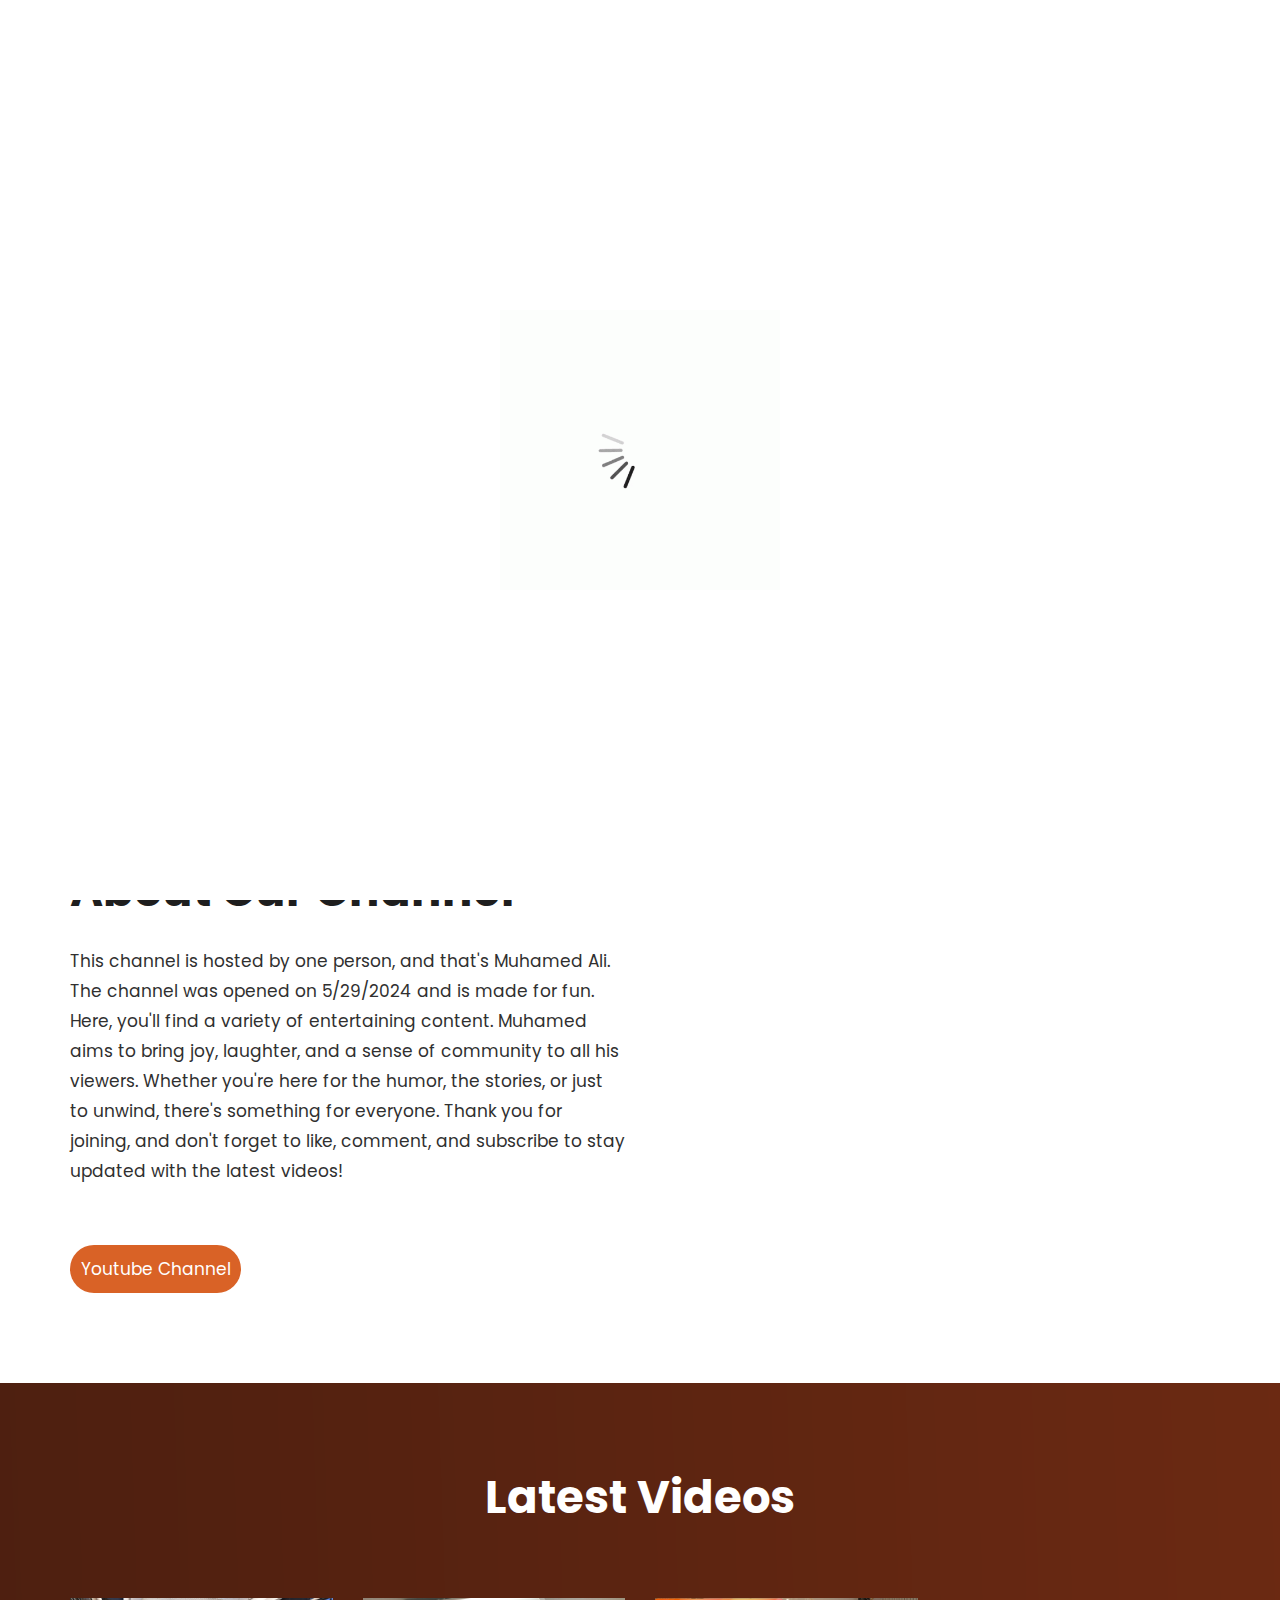
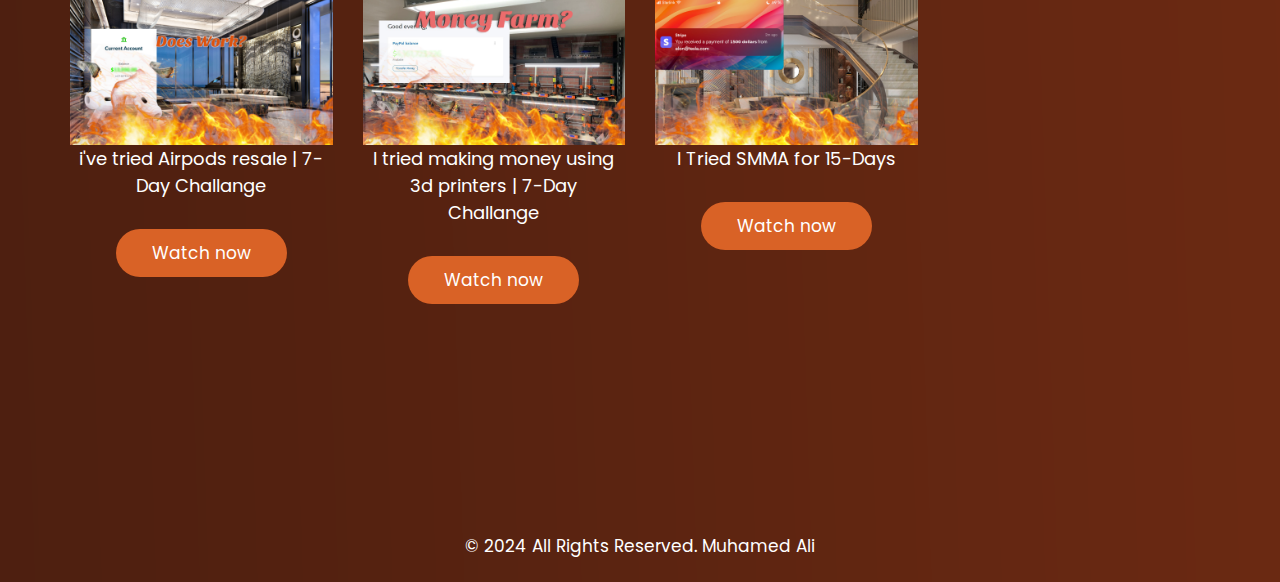
==== index.html @ d45dde5b "Update index.html" ====
<!DOCTYPE html>
<html lang="en">
   <head>
      <meta charset="utf-8">
      <meta http-equiv="X-UA-Compatible" content="IE=edge">
      <meta name="viewport" content="width=device-width, initial-scale=1">
      <meta name="viewport" content="initial-scale=1, maximum-scale=1">
      <link rel="icon" type="image/x-icon" href="images/Favicon.png">
      <title>Maah</title>
      <link rel="stylesheet" href="css/bootstrap.min.css">
      <link rel="stylesheet" href="css/style.css">
   </head>
   <body class="main-layout">
      <div class="loader_bg">
         <div class="loader"><img src="images/loading.gif" alt="#"/></div>
      </div>

      <header>
         <div class="menu_sitbar di_mr01">
            <div class="logo">
               <a href="index.html">      <a href="index.html"><img src="images/logo.png" alt="#"/></a>
            </div>
            <nav class="navigation navbar navbar-expand-md navbar-dark ">
               <button class="navbar-toggler" type="button" data-toggle="collapse" data-target="#navbarsExample05" aria-controls="navbarsExample05" aria-expanded="false" aria-label="Toggle navigation">
               <span class="navbar-toggler-icon"></span>
               </button>
               <div class="collapse navbar-collapse" id="navbarsExample05">
                  <ul class="navbar-nav mr-auto">
                     <li class="nav-item active">
                        <a class="nav-link" href="index.html">Home</a>
                     </li>
                     <li class="nav-item">
                        <a class="nav-link" href="quality.html">Videos</a>
                     </li>
                     <li class="nav-item">
                        <a class="nav-link" href="vote.html">Vote</a>
                     </li>
                     <li class="nav-item">
                        <a class="nav-link" href="contact.html">Contact Us</a>
                     </li>
                  </ul>
               </div>
            </nav>
         </div>
         <div class="header_full_banne">
            <div class="header">
               <div class="container-fluid">
                  <div class="row d_flex">
                     <div class=" col-md-2 col-sm-3 col logo_section di_mr0">
                        <div class="full">
                           <div class="center-desk">
                              <div class="logo">
                                 <a href="index.html"><img src="images/logo.png" alt="#"/></a>
                              </div>
                           </div>
                        </div>
                     </div>
                     <div class="col-md-8 col-sm-9 di_mr0">
                        <nav class="navigation navbar navbar-expand-md navbar-dark ">
                           <button class="navbar-toggler" type="button" data-toggle="collapse" data-target="#navbarsExample04" aria-controls="navbarsExample04" aria-expanded="false" aria-label="Toggle navigation">
                           <span class="navbar-toggler-icon"></span>
                           </button>
                           <div class="collapse navbar-collapse" id="navbarsExample04">
                              <ul class="navbar-nav mr-auto">
                                 <li class="nav-item active">
                                    <a class="nav-link" href="index.html">Home</a>
                                 </li>
                                 <li class="nav-item">
                                    <a class="nav-link" href="quality.html">Videos</a>
                                 </li>
                                 <li class="nav-item">
                                    <a class="nav-link" href="vote.html">vote</a>
                                 </li>
                                 <li class="nav-item">
                                    <a class="nav-link" href="contact.html">Contact Us</a>
                                 </li>
                              </ul>
                           </div>
                        </nav>
                     </div>
                     <div class=" col-md-8 d_none">
                        <ul class="conta_top">
                        </ul>
                     </div>
                     <div class="col-md-4">
                       <br><br>
                     </div>
                  </div>
               </div>
            </div>

            <div class="full_bg">
               <div class="slider_main">
                  <div class="container-fluid">
                     <div class="row">
                        <div class="col-md-12">
                           <div id="carouselExampleIndicators" class="carousel slide">
                              <ol class="carousel-indicators">
                                 <li data-target="#carouselExampleIndicators" data-slide-to="0" class="active"></li>
                              </ol>
                              <div class="carousel-inner">
                                 <div class="carousel-item active">
                                    <div class="carousel-caption relative">
                                       <div class="row d_flex">
                                          <div  class="col-md-7">
                                             <div class="board">
                                                <h3>
                                                   New Video!!
                                                </h3>
                                                <p>There is a new video uploded to our youtube channel, WATCH NOW!</p>
                                                <a class="read_more" href="https://www.youtube.com/watch?v=ZDXrQj17_Co" target="_blank">Watch</a>
                                             </div>
                                          </div>
                                          <div class="col-md-5">
                                             <div class="banner_img">
                                                <!--<figure><img class="img_responsive" src="images/banner_img.png"></figure>-->
                                             </div>
                                          </div>
                                       </div>
                                    </div>
                                 </div>
                                 <!--      !!!!EXTRA SLIDE!!!!!!!
                                 <div class="carousel-item">
                                    <div class="carousel-caption relative">
                                       <div class="row d_flex">
                                          <div  class="col-md-7">
                                             <div class="board">
                                                <h3>
                                                   There is discount on all tools
                                                </h3>
                                                <p>There is 20% off discount on all tools. BUY NOW</p>
                                                <a class="read_more" href="quality.html">Contact  </a>
                                             </div>
                                          </div>
                                          <div class="col-md-5">
                                             <div class="banner_img">
                                                <figure><img class="img_responsive" src="images/banner_img.png"></figure>
                                             </div>
                                          </div>
                                       </div>
                                    </div>
                                 </div>
                              </div> -->
                              <a class="carousel-control-prev" href="#carouselExampleIndicators" role="button" data-slide="prev">
                              <i class="fa fa-long-arrow-left" aria-hidden="true"></i>
                              <span class="sr-only">Previous</span>
                              </a>
                              <a class="carousel-control-next" href="#carouselExampleIndicators" role="button" data-slide="next">
                              <i class="fa fa-long-arrow-right" aria-hidden="true"></i>
                              <span class="sr-only">Next</span>
                              </a>
                           </div>
                        </div>
                     </div>
                  </div>
               </div>
            </div>
         </div>
      </header>
      <div class="about">
         <div class="container">
            <div class="row d_flex">
               <div class="col-md-6">
                  <div class="titlepage text_align_left">
                     <h2>About Our Channel</h2>
                     <p>This channel is hosted by one person, and that's Muhamed Ali. The channel was opened on 5/29/2024 and is made for fun. Here, you'll find a variety of entertaining content. Muhamed aims to bring joy, laughter, and a sense of community to all his viewers. Whether you're here for the humor, the stories, or just to unwind, there's something for everyone. Thank you for joining, and don't forget to like, comment, and subscribe to stay updated with the latest videos!
                     </p>
                     <a class="read_more" href="https://www.youtube.com/">Youtube Channel</a>
                  </div>
               </div>
               <div class="col-md-6">
                  <div class="about_img text_align_center">
                  </div>
               </div>
            </div>
         </div>
      </div>
      <div class="quality">
         <div class="container">
            <div class="row">
               <div class="col-md-12">
                  <div class="titlepage text_align_center">
                     <h2>Latest Videos</h2>
                     </p>
                  </div>
               </div>
            </div>
            <div class="row">
               <div class="col-xl-3 col-lg-6 col-md-6 col-sm-6">
                  <div class="quality-box ">
                     <a href="Payment.html"><figure><img src="images/quality1.png" alt="#"/></figure></a>
                  </div>
                 <center><h3>i've tried Airpods resale | 7-Day Challange</h3></center>

                  <div class="col-sm-12">
                     <a class="read_more" href="https://youtube.com">Watch now</a>

                  </div> <br><br>
               </div>
               <div class="col-xl-3 col-lg-6 col-md-6 col-sm-6">
                  <div class="quality-box ">
                     <a href="Payment.html"><figure><img src="images/quality2.png" alt="#"/></figure></a>
                  </div>
                 <center><h3>I tried making money using 3d printers | 7-Day Challange</h3></center>

                  <div class="col-sm-12">
                     <a class="read_more" href="https://youtube.com">Watch now</a>

                  </div> <br><br>
               </div>
               <div class="col-xl-3 col-lg-6 col-md-6 col-sm-6">
                  <div class="quality-box ">
                     <a href="Payment.html"><figure><img src="images/quality3.png" alt="#"/></figure></a>
                  </div>
                 <center><h3>I Tried SMMA for 15-Days</h3></center>

                  <div class="col-sm-12">
                     <a class="read_more" href="https://youtube.com">Watch now</a>

                  </div> <br><br>
               </div>
            </div>
         </div>
      </div>
    
      <footer>
         <div class="footer">
            <div class="container">
               </div>
            </div>
            <div class="copyright">
               <div class="container">
                  <div class="row">
                     <div class="col-md-12">
                        <p>© 2024 All Rights Reserved.  <a href="https://www.youtube.com/@Maah_Ali"> Muhamed Ali</a></p>
                     </div>
                  </div>
               </div>
            </div>
         </div>
      </footer>

      <script src="js/jquery.min.js"></script>
      <script src="js/custom.js"></script>
   </body>
</html>
---- css/style.css ----
@import url('https://fonts.googleapis.com/css?family=Rajdhani:300,400,500,600,700');
@import url('https://fonts.googleapis.com/css?family=Poppins:100,100i,200,200i,300,300i,400,400i,500,500i,600,600i,700,700i,800,800i,900,900i');
@import url('https://fonts.googleapis.com/css?family=Roboto:300,400,500,700,900&display=swap');
@import url('https://fonts.googleapis.com/css?family=Courgette&display=swap');


@import url(animate.min.css);
@import url(normalize.css);
@import url(icomoon.css);
@import url(font-awesome.min.css);
@import url(meanmenu.css);
@import url(owl.carousel.min.css);
@import url(swiper.min.css);
@import url(slick.css);
@import url(jquery.fancybox.min.css);
@import url(jquery-ui.css);
@import url(nice-select.css);

* {
     box-sizing: border-box !important;
}

.container {
     max-width: 1170px;
}

html {
     scroll-behavior: smooth;
}

body {
     color: #fff;
     font-size: 14px;
     font-family: 'Poppins', sans-serif;
     line-height: 1.80857;
     font-weight: normal;
     background: url(../images/body_bg.png);
     background-size: 100% 100%;
     background-position: center;
     background-repeat: no-repeat;
}

a {
     color: #1f1f1f;
     text-decoration: none !important;
     outline: none !important;
     -webkit-transition: all .3s ease-in-out;
     -moz-transition: all .3s ease-in-out;
     -ms-transition: all .3s ease-in-out;
     -o-transition: all .3s ease-in-out;
     transition: all .3s ease-in-out;
}

h1,
h2,
h3,
h4,
h5,
h6 {
     letter-spacing: 0;
     font-weight: normal;
     position: relative;
     padding: 0;
     font-weight: normal;
     line-height: normal;
     color: #fff;
     margin: 0
}

h1 {
     font-size: 24px;
}

h2 {
     font-size: 22px;
}

h3 {
     font-size: 18px;
}

h4 {
     font-size: 16px
}

h5 {
     font-size: 14px
}

h6 {
     font-size: 13px
}

*,
*::after,
*::before {
     -webkit-box-sizing: border-box;
     -moz-box-sizing: border-box;
     box-sizing: border-box;
}

h1 a,
h2 a,
h3 a,
h4 a,
h5 a,
h6 a {
     color: #fff;
     text-decoration: none!important;
     opacity: 1
}

button:focus {
     outline: none;
}

ul,
li,
ol {
     margin: 0px;
     padding: 0px;
     list-style: none;
     color: #fff;
}

p {
     margin: 0px;
     font-weight: 400;
     font-size: 17px;
     line-height: 28px;
     color: #fff;
}

a {
     color: #fff;
     text-decoration: none;
     outline: none !important;
}

a,
.btn {
     text-decoration: none !important;
     outline: none !important;
     -webkit-transition: all .3s ease-in-out;
     -moz-transition: all .3s ease-in-out;
     -ms-transition: all .3s ease-in-out;
     -o-transition: all .3s ease-in-out;
     transition: all .3s ease-in-out;
}

img {
     max-width: 100%;
     height: auto;
}

 :focus {
     outline: 0;
}

.btn-custom {
     margin-top: 20px;
     background-color: transparent !important;
     border: 2px solid #ddd;
     padding: 12px 40px;
     font-size: 16px;
}

.lead {
     font-size: 18px;
     line-height: 30px;
     color: #767676;
     margin: 0;
     padding: 0;
}

.form-control:focus {
     border-color: #ffffff !important;
     box-shadow: 0 0 0 .2rem rgba(255, 255, 255, .25);
}

.navbar-form input {
     border: none !important;
}

.badge {
     font-weight: 500;
}

blockquote {
     margin: 20px 0 20px;
     padding: 30px;
}

button {
     border: 0;
     margin: 0;
     padding: 0;
     cursor: pointer;
}

.full {
     float: left;
     width: 100%;
}

.full {
     width: 100%;
     float: left;
     margin: 0;
     padding: 0;
}

.titlepage {
     padding-bottom: 60px;
}

.titlepage h2 {
     font-size: 45px;
     color: #fff;
     line-height: 50px;
     font-weight: bold;
     padding: 0;
     display: inline-block;
}

.d_flex {
     display: flex;
     align-items: center;
     flex-wrap: wrap;
}

.read_more {
     font-size: 17px;
     background: #d96226;
     max-width: 171px;
     width: 100%;
     height: 48px;
     display: block;
     line-height: 48px;
     transition: ease-in all 0.5s;
     font-weight: 400;
     text-align: center;
     color: #fff;
     z-index: 999;
     border-radius: 30px;
}

.read_more:hover {
     background: #000000;
     color: #fff;
     transition: ease-in all 0.5s;
}

.text_align_left {
     text-align: left;
}

.text_align_right {
     text-align: right;
}

.text_align_center {
     text-align: center;
}

.img_responsive {
     max-width: 100%;
}


.loader_bg {
     position: fixed;
     z-index: 9999999;
     background: #fff;
     width: 100%;
     height: 100%;
}

.loader {
     height: 100%;
     width: 100%;
     position: absolute;
     left: 0;
     top: 0;
     display: flex;
     justify-content: center;
     align-items: center;
}

.loader img {
     width: 280px;
}


/*-- header --*/

.menu_sitbar {
     float: left;
     width: 120px;
     height: 100%;
     padding: 21px 33px;
     position: absolute;
     top: 0;
     left: 0;
}

.logo a {
     font-weight: 600;
     font-size: 30px;
     writing-mode: vertical-lr;
     text-orientation: upright;
}

.header_full_banne {
     padding-left: 125px;
}

.header {
     width: 100%;
     height: 107px;
     padding: 27px 30px;
}

.di_mr0 {
     display: none;
}

.navigation.navbar {
     margin-top: 70px;
     transform: rotate(180deg);
}

.navigation.navbar-expand-md .navbar-nav {
     flex-direction: column !important;
}

.navigation.navbar-dark .navbar-nav .nav-link {
     padding: 15px 0px;
     color: #fff;
     font-size: 17px;
     line-height: 20px;
     font-weight: 400;
     border-radius: 30px;
     text-transform: uppercase;
     writing-mode: vertical-rl;
     text-orientation: mixed;
}

.navigation.navbar-dark .navbar-nav .nav-link:focus,
.navigation.navbar-dark .navbar-nav .nav-link:hover {
     color: #d96226;
}

.navigation.navbar-dark .navbar-nav .active>.nav-link,
.navigation.navbar-dark .navbar-nav .nav-link.active,
.navigation.navbar-dark .navbar-nav .nav-link.show,
.navigation.navbar-dark .navbar-nav .show>.nav-link {
     color: #d96226;
}

.di_no {
     display: none;
}

ul.email {
     padding-top: 1px;
     display: flex;
     align-items: center;
     justify-content: flex-end;
     flex-wrap: wrap;
}

ul.email li {
     padding: 0px 30px;
}

ul.email li:nth-child(2) {
     padding-right: 0;
}

ul.email li a {
     font-size: 29px;
}

ul.email li a:hover {
     color: #fff;
}

ul.email li i {
     font-size: 19px;
}

ul.conta_top {
     display: flex;
     align-items: center;
     flex-wrap: wrap;
     padding-top: 25px;
}

ul.conta_top li {
     text-align: left;
     padding-bottom: 20px;
     font-size: 16px;
     line-height: 11px;
     padding-right: 46px;
}

ul.conta_top li:last-child {
     padding-right: 0;
}

ul.conta_top li i {
     padding-right: 15px;
     text-align: center;
     font-size: 16px;
}

ul.conta_top li a {
     color: #fff;
}


.slider_main {
     padding-top: 12%;
}

.relative {
     left: 0;
     right: 0;
     text-align: left;
     position: inherit;
}

.carousel-indicators {
     bottom: 0;
}

.carousel-control.right,
.carousel-control.left {
     background-image: none;
}

.carousel-item {
     min-height: 350px;
     height: 100%;
     width: 100%;
}

.board .read_more {
     margin-top: 55px;
     text-transform: uppercase;
     font-weight: 600;
     max-width: 250px;
     height: 65px;
     line-height: 65px;
}

.relative h3 {
     padding-bottom: 43px;
     font-size: 80px;
     font-weight: 600;
     text-transform: uppercase;
     line-height: 80px;
}

.carousel .icon-container {
     display: inline-block;
     font-size: 25px;
     line-height: 25px;
     padding: 1em;
     text-align: center;
     border-radius: 50%;
}

.slider_main .carousel-indicators {
     display: none;
}

#carouselExampleIndicators .carousel-control-prev,
#carouselExampleIndicators .carousel-control-next {
     width: 66px;
     height: 66px;
     background-color: #fff;
     color: #000000;
     font-size: 20px;
     opacity: 1;
     border-radius: 50px;
     top: 100%;
}

#carouselExampleIndicators .carousel-control-prev {
     left: 39%;
}

#carouselExampleIndicators .carousel-control-next {
     right: 49%;
}

#carouselExampleIndicators .carousel-control-next:focus,
#carouselExampleIndicators .carousel-control-next:hover,
#carouselExampleIndicators .carousel-control-prev:focus,
#carouselExampleIndicators .carousel-control-prev:hover {
     color: #d96226;
}

.banner_img {
     padding-right: 50px;
}

.banner_img figure {
     margin: 0;
}


.about {
     background: #fff;
     padding: 90px 0;
     margin-top: 180px;
     position: relative;
}

.about::before {
     position: absolute;
     content: "";
     background: url(../images/about_left.png);
     background-repeat: no-repeat;
     width: 360px;
     height: 212px;
     top: 0;
}

.about .titlepage {
     padding-bottom: 0;
}

.about .titlepage h2 {
     padding-bottom: 30px;
     color: #1e1e1e;
}

.about .titlepage p {
     font-weight: 400;
     font-size: 17px;
     line-height: 30px;
     color: #303030;
     padding-bottom: 59px;
}

.about_img figure {
     margin: 0;
}


.quality {
     padding-top: 90px;
}

.quality .titlepage p {
     padding-top: 15px !important;
     line-height: 30px;
     font-size: 17px;
}

.quality-box {
     display: flex;
     align-items: center;
     justify-content: center;

}

.quality-box figure {
     margin: 0;
}

.quality-box figure img {
     max-width: 100%;
}

.quality .read_more {
     margin: 0 auto;
     margin-top: 30px !important;
}


.contact {
     padding-bottom: 90px;
     padding-top: 88px;
}

.main_form {
     width: 100%;
}

.main_form .contactus {
     padding: 0px 25px;
     margin-bottom: 20px;
     width: 100%;
     height: 80px;
     background: transparent;
     color: #fafbfc;
     font-size: 17px;
     font-weight: normal;
     border: #c0b1ad solid 1px;
}

.main_form .textarea {
     margin-bottom: 20px;
     width: 100%;
     background: transparent;
     color: #fafbfc;
     font-size: 17px;
     font-weight: normal;
     padding: 22px 25px 10px 25px;
     height: 80px;
     border: #c0b1ad solid 1px;
}

.main_form .send_btn {
     font-size: 18px;
     transition: ease-in all 0.5s;
     background-color: #d96226;
     text-transform: uppercase;
     color: #fff;
     max-width: 202px;
     width: 100%;
     display: block;
     margin-top: 40px !important;
     font-weight: 600;
     height: 58px;
     border-radius: 40px;
     padding: 13px 0;
     margin: 0 auto;
}

.main_form .send_btn:hover {
     background: #000;
     color: #fff;
     transition: ease-in all 0.5s;
}

#request *::placeholder {
     color: #fafbfc;
     opacity: 1;
}


.honey_bg {
     margin: 0 auto;
     display: block;
}

.honey_bg figure {
     margin: 0;
}

.honey_bg figure img {
     margin: 0 auto;
     display: block;
}


.footer {
     padding-top: 120px;
     text-align: center;
}

.border_left {
     border-left: #f0390f solid 1px;
     padding-left: 40px;
}

.infoma {
     display: block;
     margin-bottom: 30px;
}

.infoma h3 {
     text-align: left;
     font-weight: 600;
     font-size: 30px;
     line-height: 24px;
     padding-bottom: 15px;
}

.ipsum {
     padding-top: 12px;
}

ul.social_icon {
     float: left;
     padding-top: 30px;
}

ul.social_icon li {
     display: inline-block;
     margin: 0 3px;
}

ul.social_icon li a {
     background: #fff;
     width: 33px;
     height: 33px;
     display: flex;
     align-items: center;
     justify-content: center;
     color: #4c1d0d;
     border-radius: 30px;
}

ul.social_icon li a i {
     font-size: 19px;
     transition: ease-in all 0.5s;
}

ul.social_icon li a:hover {
     color: #fff;
     background: #d96226;
     transition: ease-in all 0.5s;
}

.infoma ul li {
     font-size: 14px;
     text-align: left;
     line-height: 35px;
     display: inline-block;
}

.infoma ul li img {
     max-width: 84px;
}

.pad_lrft {
     padding-left: 40px;
}

ul.fullink li {
     display: block !important;
     line-height: 31px !important;
}

ul.fullink li a {
     font-size: 17px;
}

ul.fullink li a:hover {
     color: #d96226;
}

ul.conta {
     padding-top: 12px;
}

ul.conta li {
     text-align: left;
     padding-bottom: 11px;
     font-size: 17px;
     line-height: 23px;
     display: flex;
     align-items: center;
}

ul.conta li:last-child {
     padding-right: 0;
}

ul.conta li i {
     padding-right: 15px;
     text-align: center;
     font-size: 18px;
}

ul.conta li a:hover {
     color: #d96226;
}


.form_subscri {
     margin-top: 10px;
}

.newsl {
     margin-bottom: 15px;
     width: 100%;
     height: 48px;
     background: #fff;
     color: #9e9c9c;
     font-size: 17px;
     font-weight: normal;
     border: inherit;
     padding: 0 15px;
     border-radius: 10px;
}

.subsci_btn {
     font-size: 17px;
     transition: ease-in all 0.5s;
     background-color: #d96226;
     color: #fff;
     max-width: 270px;
     width: 100%;
     display: block;
     height: 48px;
     float: right;
     line-height: 48px;
     border-radius: 10px;
}

.subsci_btn:hover {
     background-color: #000000;
     transition: ease-in all 0.5s;
     color: #fff;
}


.copyright {
     margin-top: 60px;
     padding-bottom: 25px;
}

.copyright p {
     color: #fff;
     font-size: 17 px;
     line-height: 22px;
     text-align: center;
     font-weight: 400;
     font-weight: normal;
}

.copyright a {
     color: #fff;
}

.copyright a:hover {
     color: #d96226;
}


.inner_page ul.email {
     margin-top: -3px;
}

.inner_page .header {
     box-shadow: 0 0 10px rgba(217, 98, 38, 0.82);
     padding: 35px 30px;
     margin-bottom: 10px;
}

.inner_page .navigation.navbar {
     margin-top: -6px;
     transform: rotate(0deg);
     float: right;
     padding: 0;
}

.inner_page .navigation.navbar-dark .navbar-nav .nav-link {
     writing-mode: inherit;
     padding: 7px 28px;
}

.inner_page .navigation.navbar-expand-md .navbar-nav {
     flex-direction: row !important;
}

.inner_page .about {
     margin-top: 90px;
}

.inner_page .contact {
     padding-bottom: 0;
}

.inner_page .honey_bg {
     padding-top: 90px;
}
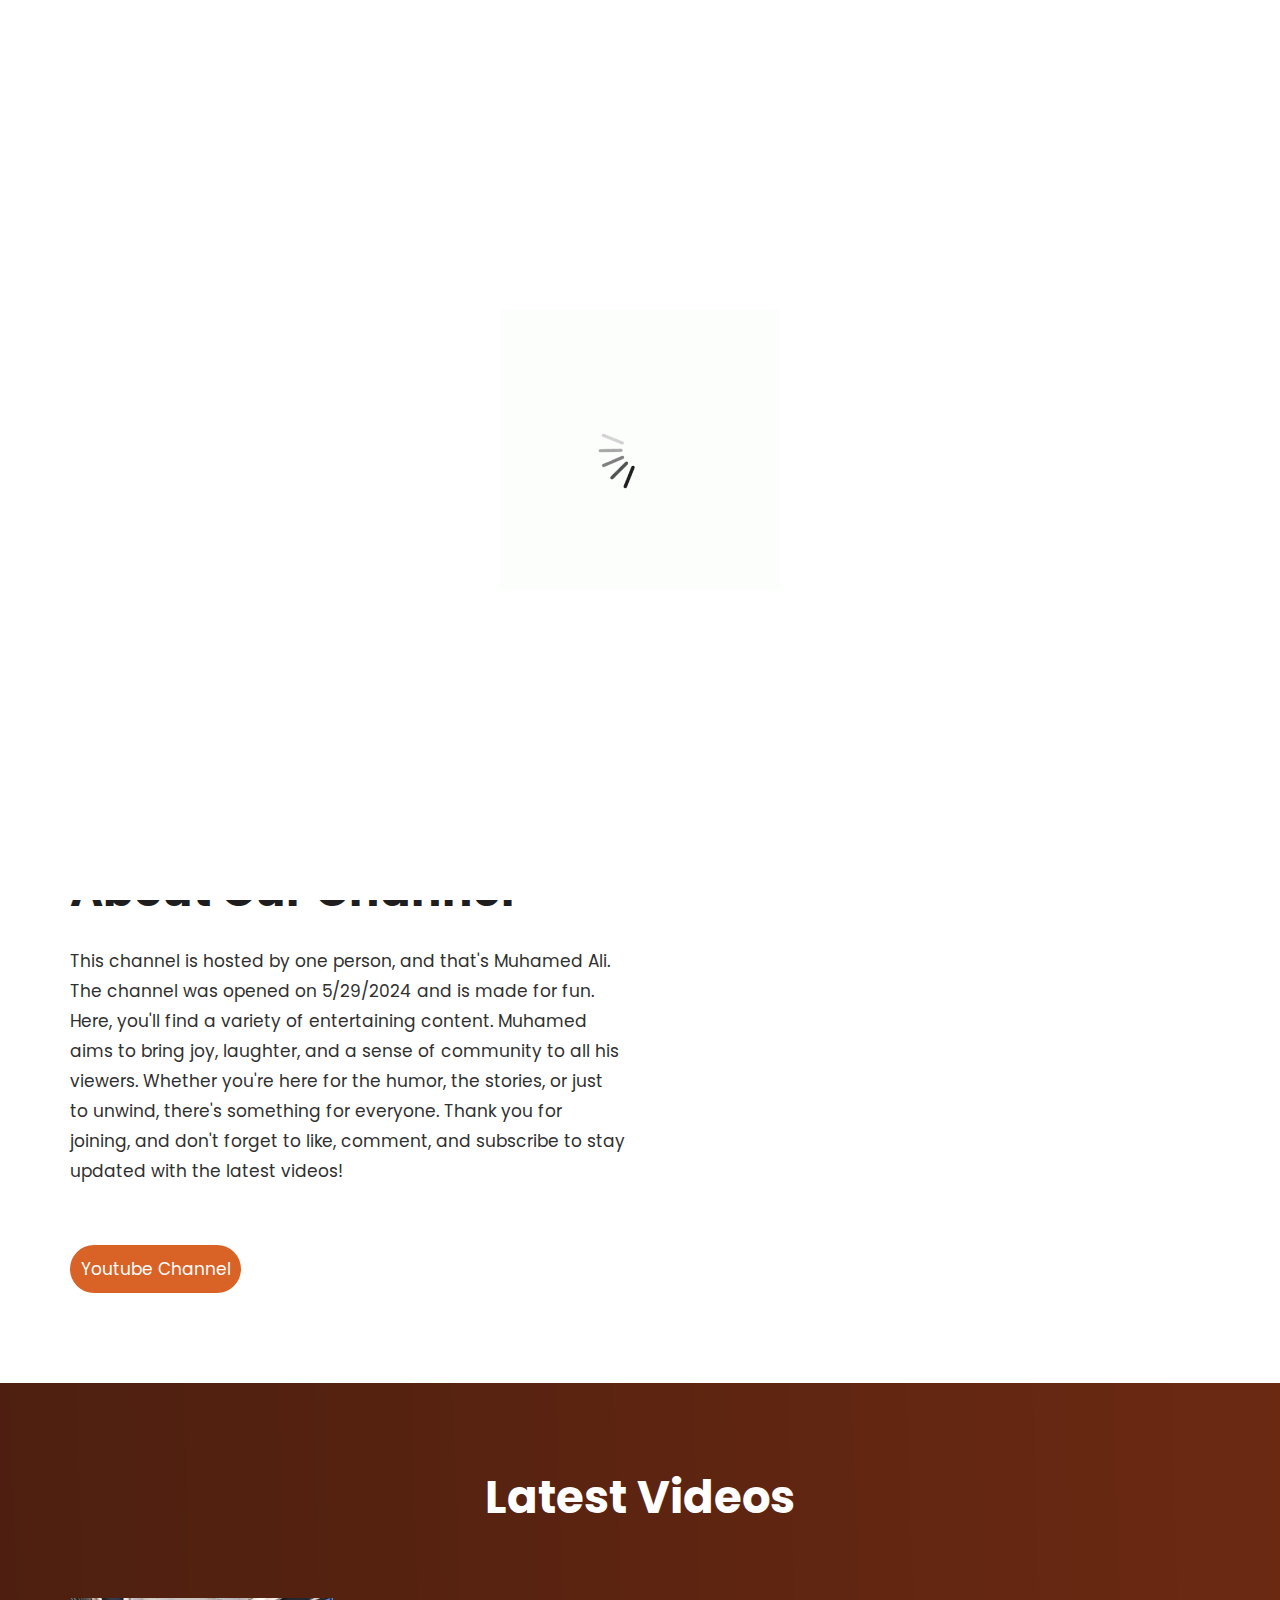
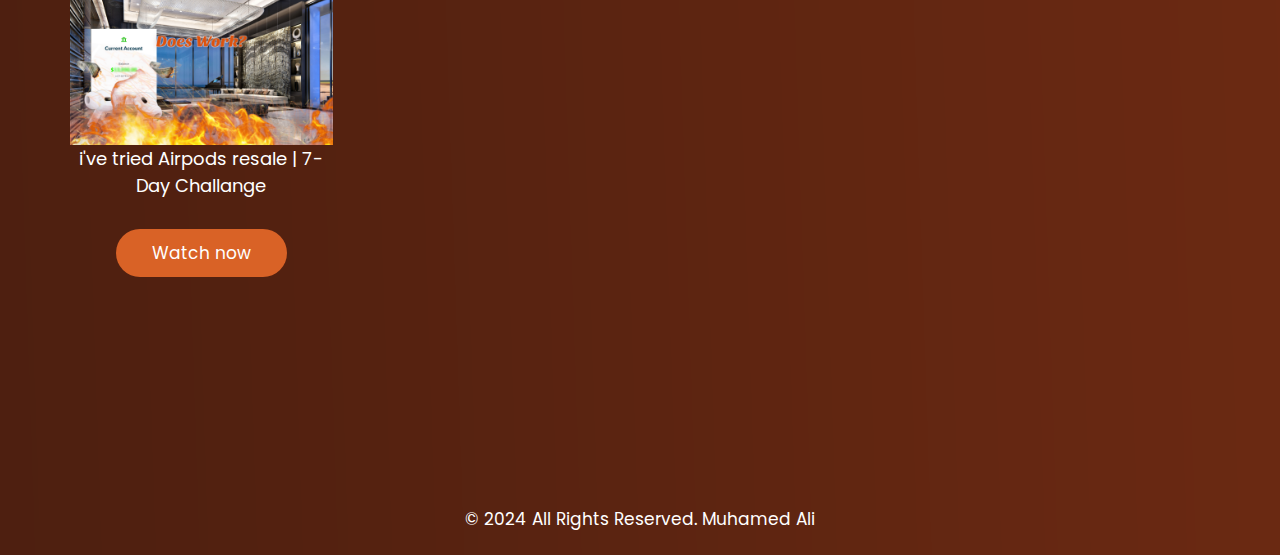
==== commit b694cc48: "Update index.html" ====
--- a/index.html
+++ b/index.html
@@ -165,7 +165,7 @@
                      <h2>About Our Channel</h2>
                      <p>This channel is hosted by one person, and that's Muhamed Ali. The channel was opened on 5/29/2024 and is made for fun. Here, you'll find a variety of entertaining content. Muhamed aims to bring joy, laughter, and a sense of community to all his viewers. Whether you're here for the humor, the stories, or just to unwind, there's something for everyone. Thank you for joining, and don't forget to like, comment, and subscribe to stay updated with the latest videos!
                      </p>
-                     <a class="read_more" href="https://www.youtube.com/">Youtube Channel</a>
+                     <a class="read_more" href="https://www.youtube.com/channel/UCPZi_JEtzuVSI0u7_pWzOZQ">Youtube Channel</a>
                   </div>
                </div>
                <div class="col-md-6">
@@ -193,10 +193,10 @@
                  <center><h3>i've tried Airpods resale | 7-Day Challange</h3></center>
 
                   <div class="col-sm-12">
-                     <a class="read_more" href="https://youtube.com">Watch now</a>
+                     <a class="read_more" href="https://www.youtube.com/watch?v=ZDXrQj17_Co&t=3s">Watch now</a>
 
                   </div> <br><br>
-               </div>
+               </div><!--
                <div class="col-xl-3 col-lg-6 col-md-6 col-sm-6">
                   <div class="quality-box ">
                      <a href="Payment.html"><figure><img src="images/quality2.png" alt="#"/></figure></a>
@@ -218,7 +218,7 @@
                      <a class="read_more" href="https://youtube.com">Watch now</a>
 
                   </div> <br><br>
-               </div>
+               </div>-->
             </div>
          </div>
       </div>
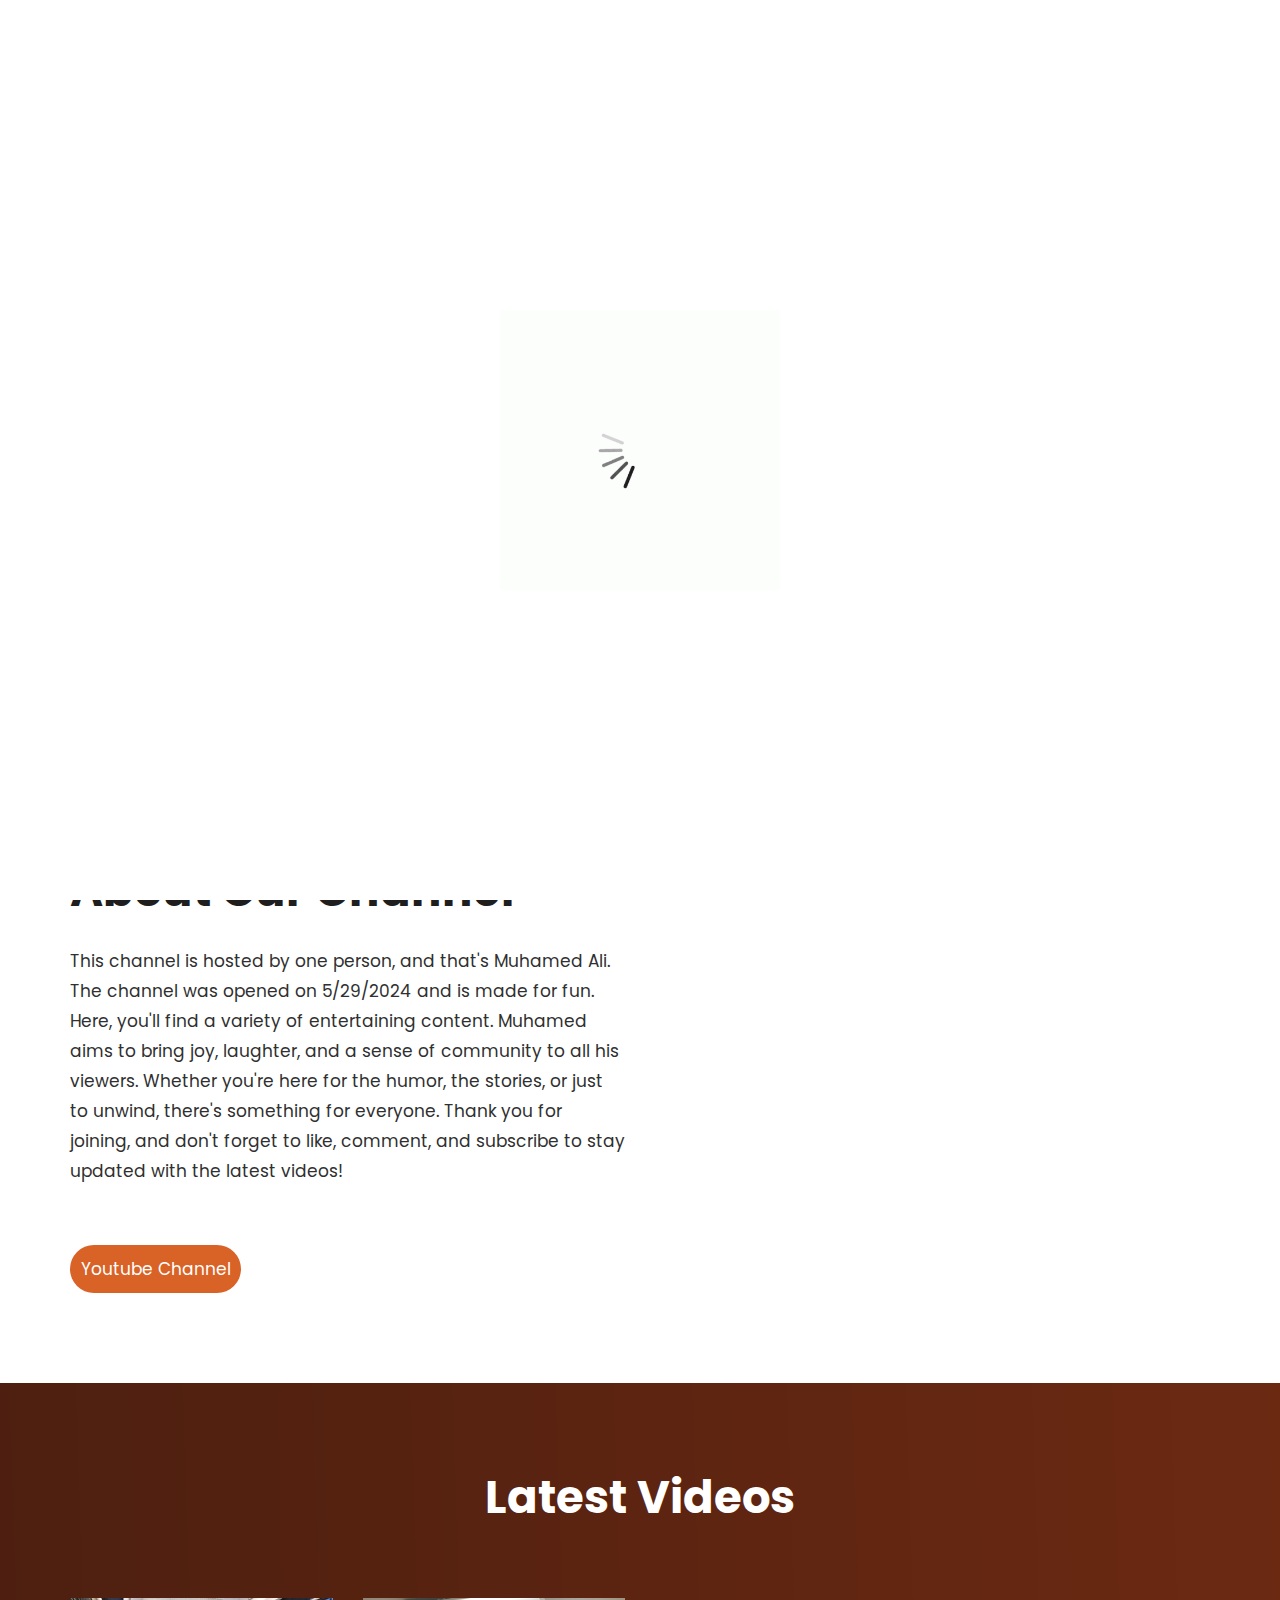
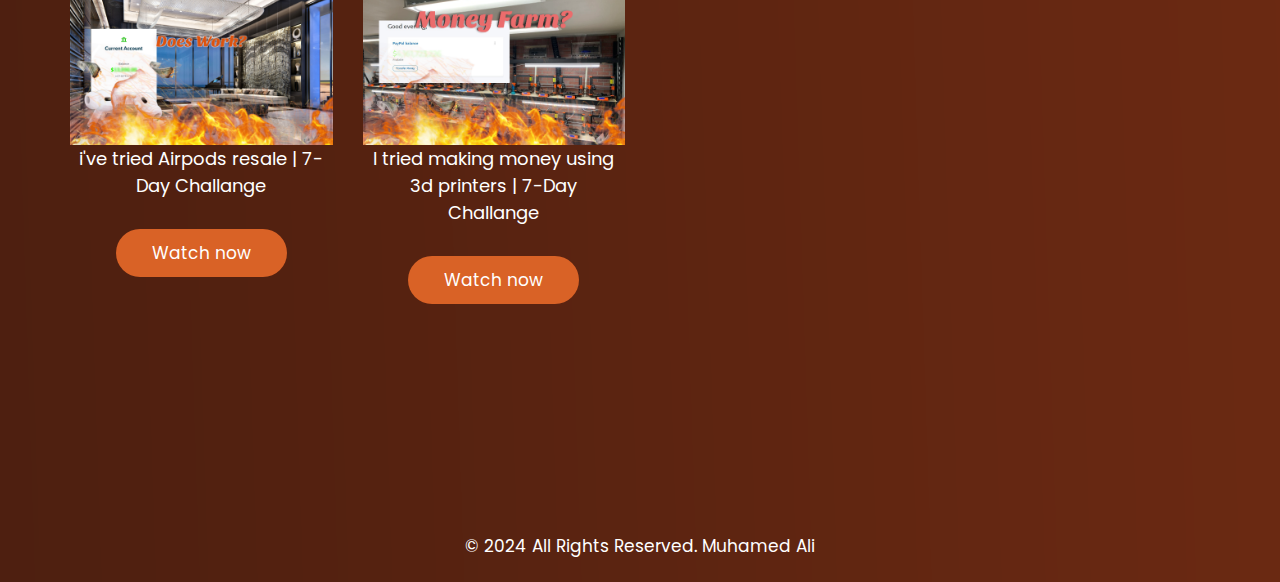
==== commit 15bff6f4: "Update index.html" ====
--- a/index.html
+++ b/index.html
@@ -108,7 +108,7 @@
                                                    New Video!!
                                                 </h3>
                                                 <p>There is a new video uploded to our youtube channel, WATCH NOW!</p>
-                                                <a class="read_more" href="https://www.youtube.com/watch?v=ZDXrQj17_Co" target="_blank">Watch</a>
+                                                <a class="read_more" href="https://youtu.be/6TzgesPnxGI" target="_blank">Watch</a>
                                              </div>
                                           </div>
                                           <div class="col-md-5">
@@ -196,7 +196,7 @@
                      <a class="read_more" href="https://www.youtube.com/watch?v=ZDXrQj17_Co&t=3s">Watch now</a>
 
                   </div> <br><br>
-               </div><!--
+               </div>
                <div class="col-xl-3 col-lg-6 col-md-6 col-sm-6">
                   <div class="quality-box ">
                      <a href="Payment.html"><figure><img src="images/quality2.png" alt="#"/></figure></a>
@@ -207,7 +207,7 @@
                      <a class="read_more" href="https://youtube.com">Watch now</a>
 
                   </div> <br><br>
-               </div>
+               </div><!--
                <div class="col-xl-3 col-lg-6 col-md-6 col-sm-6">
                   <div class="quality-box ">
                      <a href="Payment.html"><figure><img src="images/quality3.png" alt="#"/></figure></a>
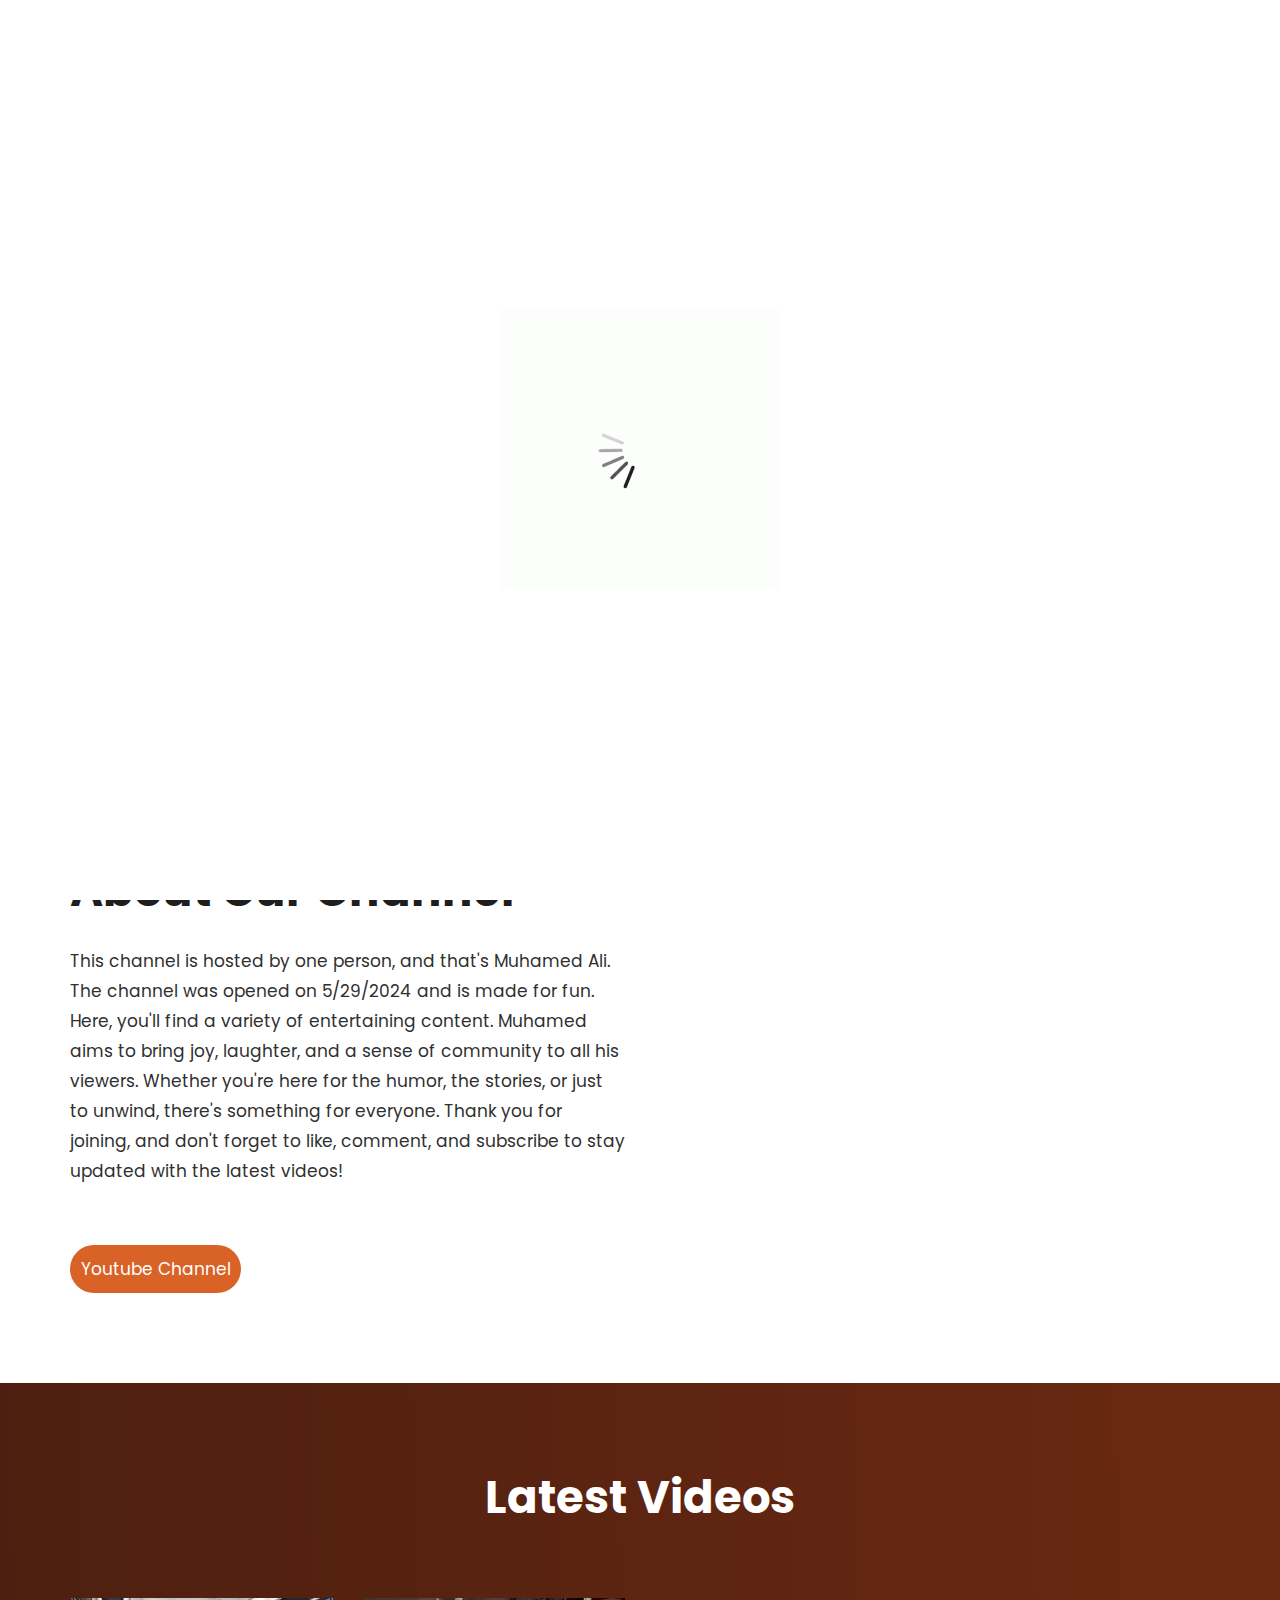
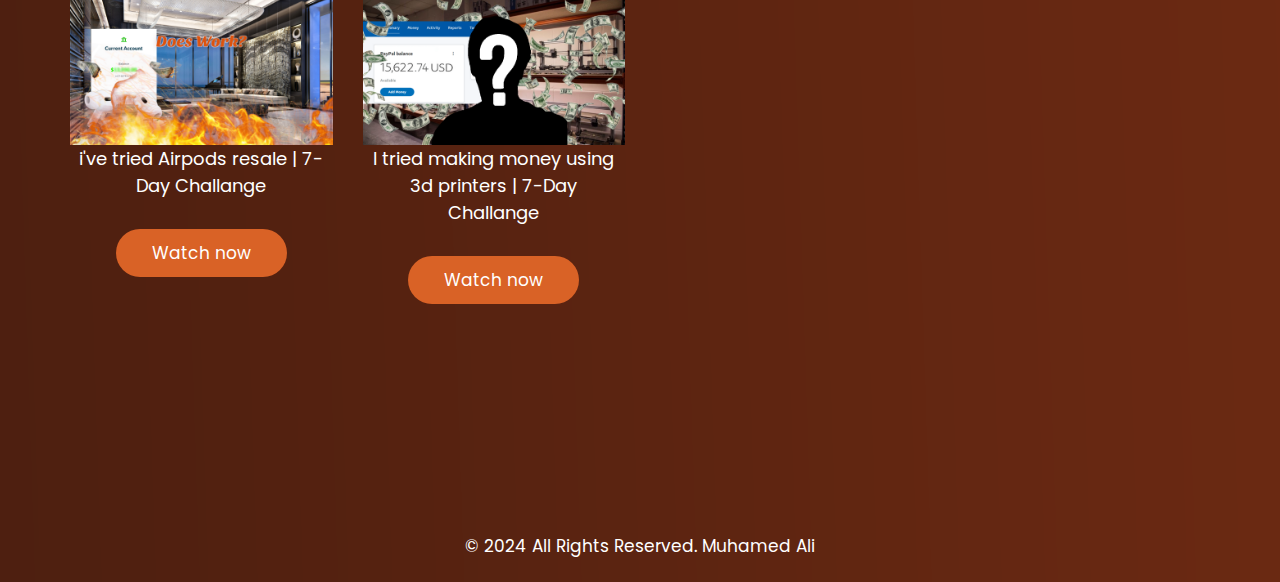
==== commit 3c44b931: "Update index.html" ====
--- a/index.html
+++ b/index.html
@@ -204,7 +204,7 @@
                  <center><h3>I tried making money using 3d printers | 7-Day Challange</h3></center>
 
                   <div class="col-sm-12">
-                     <a class="read_more" href="https://youtube.com">Watch now</a>
+                     <a class="read_more" href="https://youtu.be/6TzgesPnxGI">Watch now</a>
 
                   </div> <br><br>
                </div><!--
